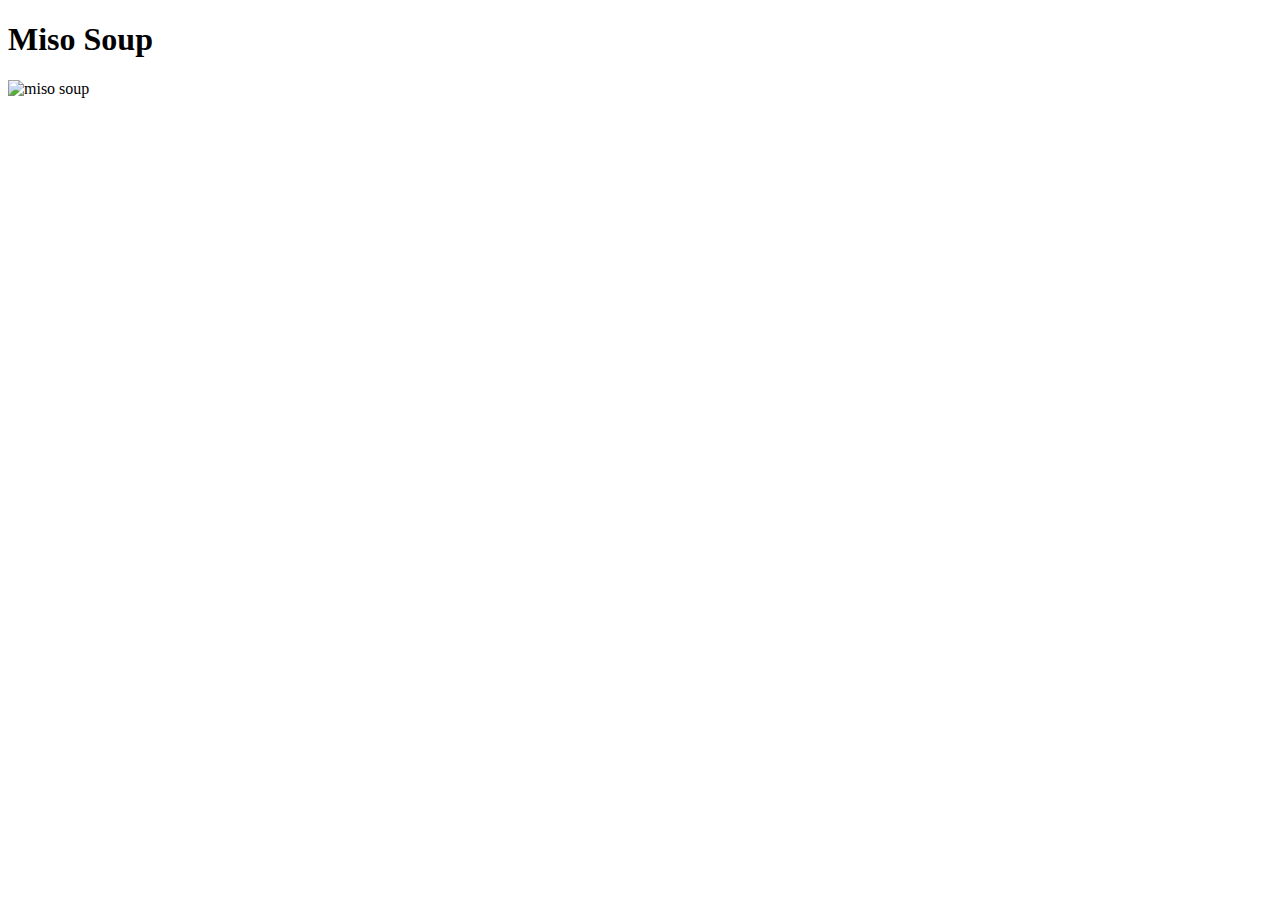
==== recipes/miso_soup.html @ c5d2a7e7 "Added miso soup recipe link to index.html; created an images directory; created miso soup recipe pag" ====
<!DOCTYPE html>
<html>
    <head>
        <title>Miso Soup</title>
        <meta charset="utf-8"/>
    </head>

    <body>
        <h1>Miso Soup</h1>
        <img src="odin-recipes/images/miso_soup.jpg" alt="miso soup">
    </body>
</html>
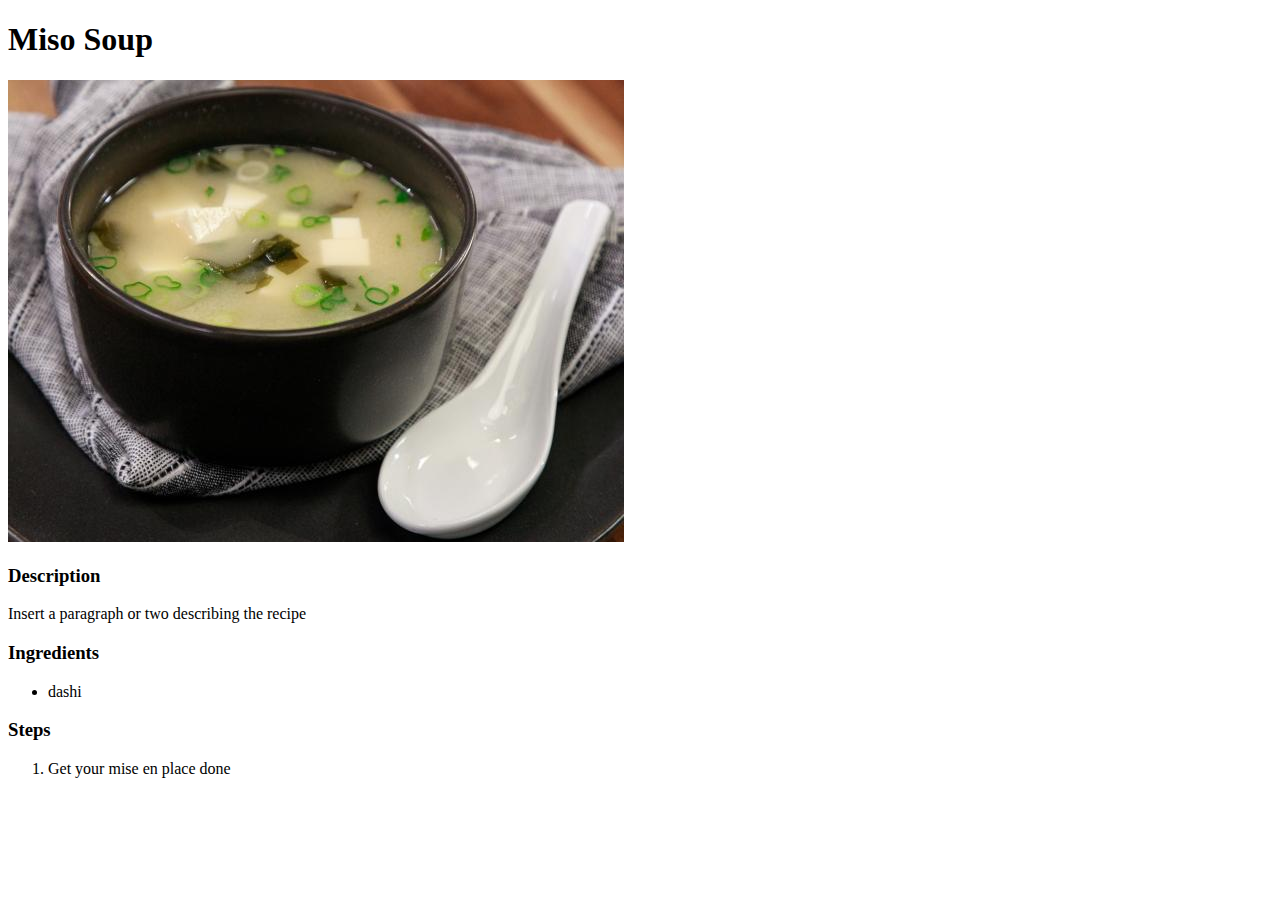
==== commit 2da77960: "Deleted images folder in odin-recipes directory; created images directory for recipes directory; fix" ====
--- a/recipes/miso_soup.html
+++ b/recipes/miso_soup.html
@@ -7,6 +7,16 @@
 
     <body>
         <h1>Miso Soup</h1>
-        <img src="odin-recipes/images/miso_soup.jpg" alt="miso soup">
+        <img src="images/miso_soup.jpg" alt="miso soup">
+        <h3>Description</h3>
+            <p>Insert a paragraph or two describing the recipe</p>
+        <h3>Ingredients</h3>
+            <ul>
+                <li>dashi</li>
+            </ul>
+        <h3>Steps</h3>
+            <ol>
+                <li>Get your mise en place done</li>
+            </ol>
     </body>
 </html>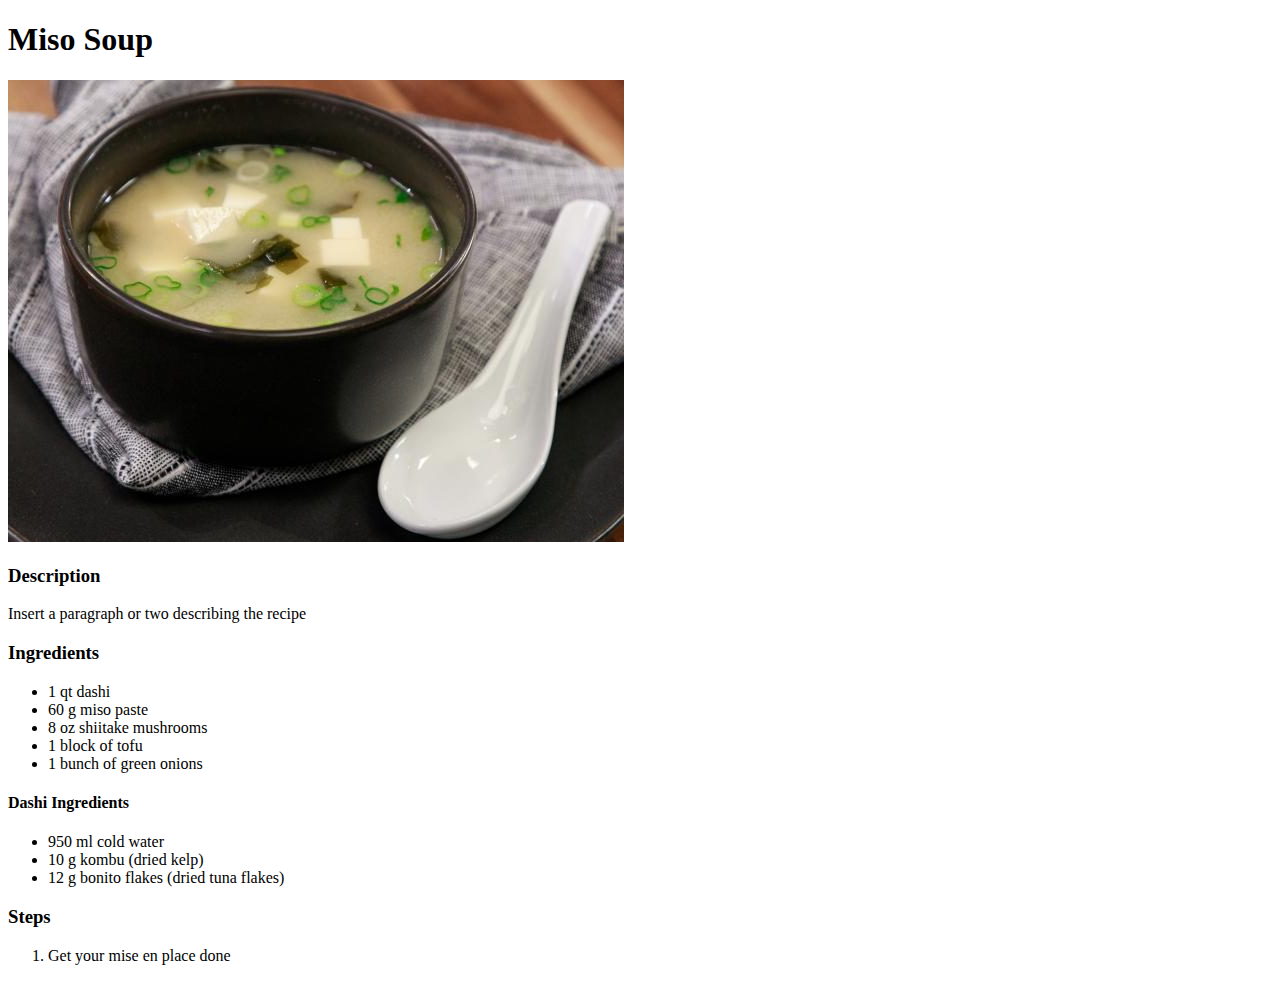
==== commit 54acd6a6: "Added ingredients to lists in miso_soup.html" ====
--- a/recipes/miso_soup.html
+++ b/recipes/miso_soup.html
@@ -12,7 +12,17 @@
             <p>Insert a paragraph or two describing the recipe</p>
         <h3>Ingredients</h3>
             <ul>
-                <li>dashi</li>
+                <li>1 qt dashi</li>
+                <li>60 g miso paste</li>
+                <li>8 oz shiitake mushrooms</li>
+                <li>1 block of tofu</li>
+                <li>1 bunch of green onions</li>
+            </ul>
+        <h4>Dashi Ingredients</h4>
+            <ul>
+                <li>950 ml cold water</li>
+                <li>10 g kombu (dried kelp)</li>
+                <li>12 g bonito flakes (dried tuna flakes)</li>
             </ul>
         <h3>Steps</h3>
             <ol>
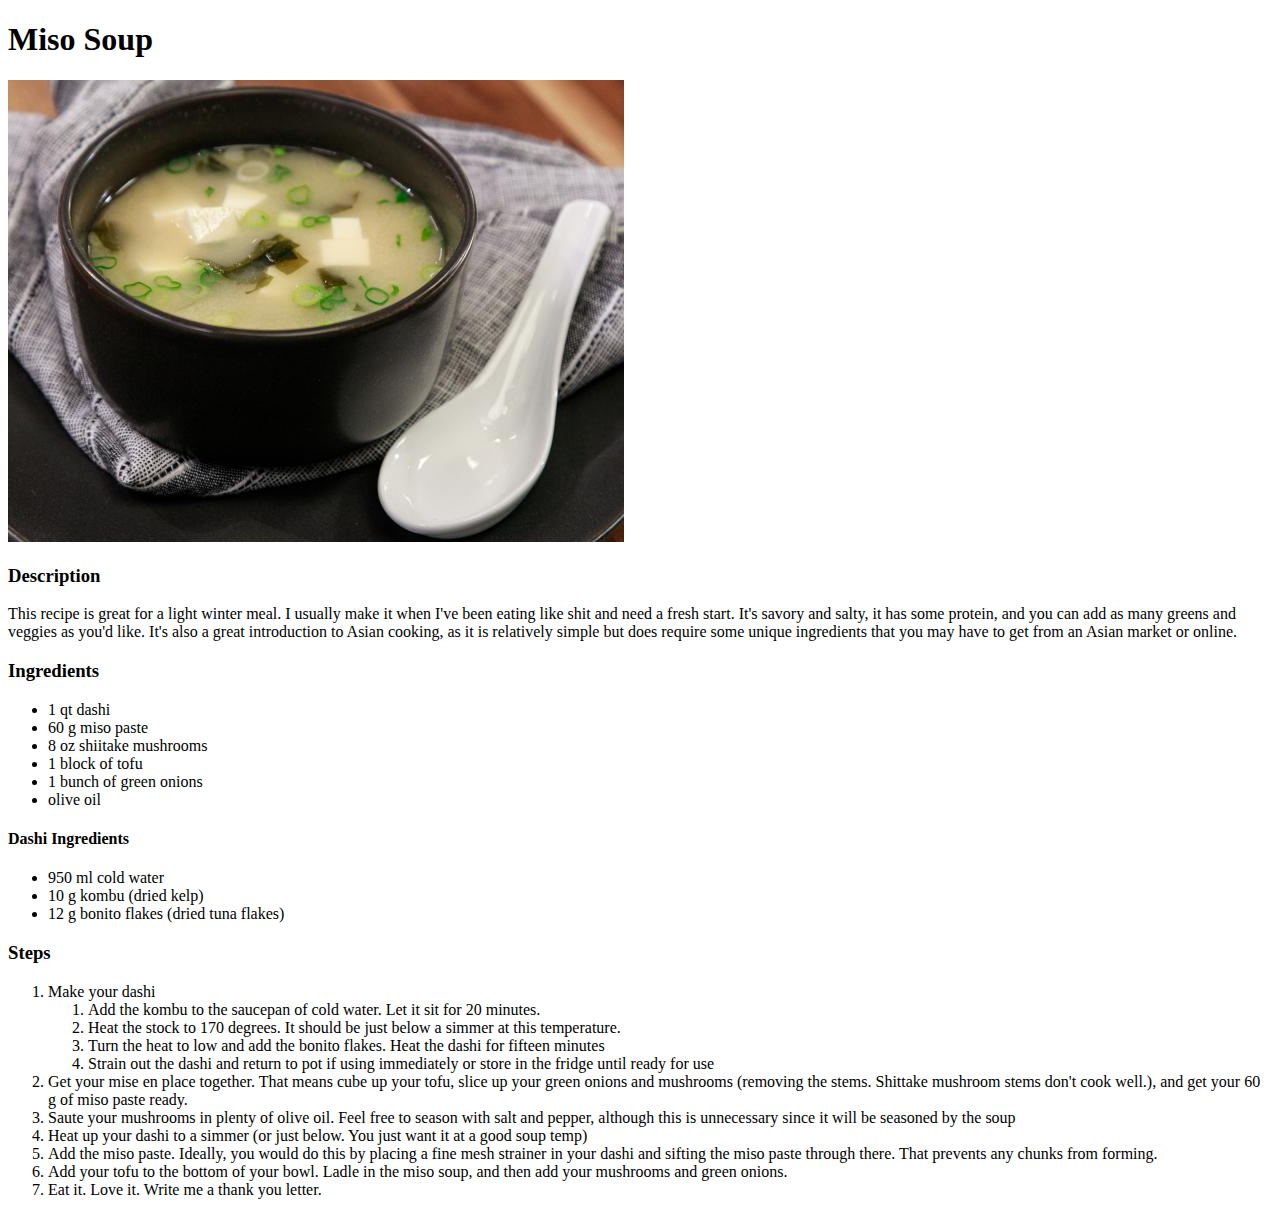
==== commit bfbc8d07: "Added steps to miso_soup.html. Created kimchi-jjigae.html and gazpacho.html. Added images to all thr" ====
--- a/recipes/miso_soup.html
+++ b/recipes/miso_soup.html
@@ -9,7 +9,7 @@
         <h1>Miso Soup</h1>
         <img src="images/miso_soup.jpg" alt="miso soup">
         <h3>Description</h3>
-            <p>Insert a paragraph or two describing the recipe</p>
+            <p>This recipe is great for a light winter meal. I usually make it when I've been eating like shit and need a fresh start. It's savory and salty, it has some protein, and you can add as many greens and veggies as you'd like. It's also a great introduction to Asian cooking, as it is relatively simple but does require some unique ingredients that you may have to get from an Asian market or online.</p>
         <h3>Ingredients</h3>
             <ul>
                 <li>1 qt dashi</li>
@@ -17,6 +17,7 @@
                 <li>8 oz shiitake mushrooms</li>
                 <li>1 block of tofu</li>
                 <li>1 bunch of green onions</li>
+                <li>olive oil</li>
             </ul>
         <h4>Dashi Ingredients</h4>
             <ul>
@@ -24,9 +25,21 @@
                 <li>10 g kombu (dried kelp)</li>
                 <li>12 g bonito flakes (dried tuna flakes)</li>
             </ul>
-        <h3>Steps</h3>
+        <h3>Steps</h3> 
             <ol>
-                <li>Get your mise en place done</li>
+                <li>Make your dashi</li>
+                    <ol>
+                        <li>Add the kombu to the saucepan of cold water. Let it sit for 20 minutes.</li>
+                        <li>Heat the stock to 170 degrees. It should be just below a simmer at this temperature.</li>
+                        <li>Turn the heat to low and add the bonito flakes. Heat the dashi for fifteen minutes</li>
+                        <li>Strain out the dashi and return to pot if using immediately or store in the fridge until ready for use</li>
+                    </ol>
+                <li>Get your mise en place together. That means cube up your tofu, slice up your green onions and mushrooms (removing the stems. Shittake mushroom stems don't cook well.), and get your 60 g of miso paste ready.</li>
+                <li>Saute your mushrooms in plenty of olive oil. Feel free to season with salt and pepper, although this is unnecessary since it will be seasoned by the soup</li>
+                <li>Heat up your dashi to a simmer (or just below. You just want it at a good soup temp)</li>
+                <li>Add the miso paste. Ideally, you would do this by placing a fine mesh strainer in your dashi and sifting the miso paste through there. That prevents any chunks from forming.</li>
+                <li>Add your tofu to the bottom of your bowl. Ladle in the miso soup, and then add your mushrooms and green onions.</li>
+                <li>Eat it. Love it. Write me a thank you letter.</li>
             </ol>
     </body>
 </html>